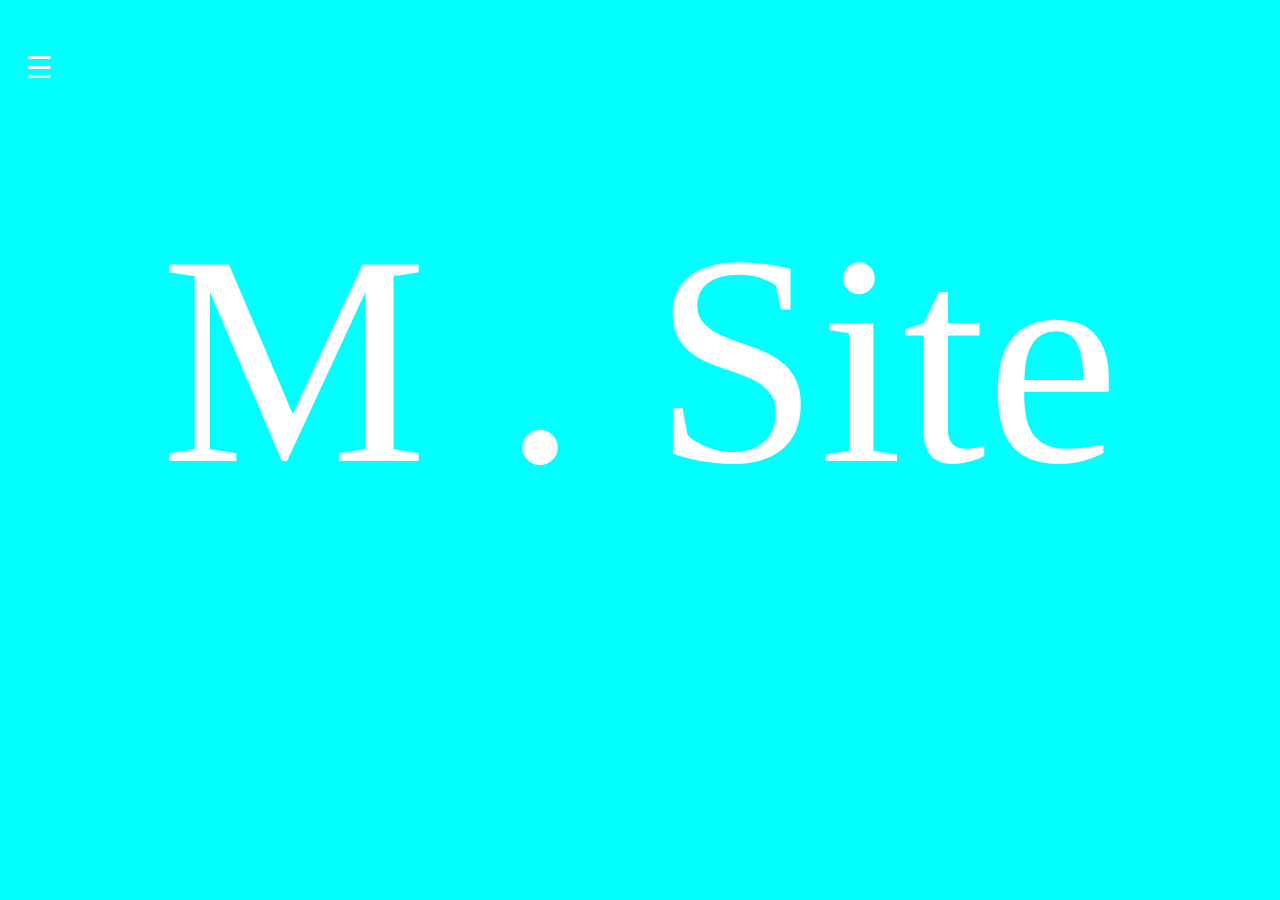
==== home.html @ c5fe5100 "updated home page" ====
<!Doctype html>
<html>
    <head>

        <link rel="stylesheet" href="https://stackpath.bootstrapcdn.com/bootstrap/4.3.1/css/bootstrap.min.css" integrity="sha384-ggOyR0iXCbMQv3Xipma34MD+dH/1fQ784/j6cY/iJTQUOhcWr7x9JvoRxT2MZw1T" crossorigin="anonymous">
        <link href="https://fonts.googleapis.com/css?family=Lobster" rel="stylesheet">
        <link rel="stylesheet" href="./assets/css/styles.css">
        <link href="https://fonts.googleapis.com/css?family=Permanent+Marker&display=swap" rel="stylesheet">

       <!-- bootstrap javascript -->
       <script src="https://code.jquery.com/jquery-3.4.1.slim.min.js" integrity="sha384-J6qa4849blE2+poT4WnyKhv5vZF5SrPo0iEjwBvKU7imGFAV0wwj1yYfoRSJoZ+n" crossorigin="anonymous"></script>
       <script src="https://cdn.jsdelivr.net/npm/popper.js@1.16.0/dist/umd/popper.min.js" integrity="sha384-Q6E9RHvbIyZFJoft+2mJbHaEWldlvI9IOYy5n3zV9zzTtmI3UksdQRVvoxMfooAo" crossorigin="anonymous"></script>
       <script src="https://stackpath.bootstrapcdn.com/bootstrap/4.4.1/js/bootstrap.min.js" integrity="sha384-wfSDF2E50Y2D1uUdj0O3uMBJnjuUD4Ih7YwaYd1iqfktj0Uod8GCExl3Og8ifwB6" crossorigin="anonymous"></script>
       
      <title>M . Site</title> 
            
            
    </head>

    <body>
      <div class="span">
          <div style="font-size:30px;cursor:pointer" id="menu" onclick="openNav()">&#9776;</div>  
      <div id="mySidenav" class="sidenav">
        <form method="get" action="https://en.wikipedia.org/w/index.php"class="searchform" method="get" name="searchform" target="_blank">
          <input type="text" name="search" placeholder="search about marvel">
          <input type="submit">
        </form>
        <a href="javascript:void(0)" class="closebtn" onclick="closeNav()">&times;</a>
        <a href="#"><img src="https://encrypted-tbn0.gstatic.com/images?q=tbn:ANd9GcQLd5gvV5XowKolcsdvo1vNorEMkOndqjcE2jp_hJ5JZDgNu60a" alt="Girl in a jacket" style="width:20px;height:20px;"> About</a>
        <a href="./pages/movies/movies.html"><img src="http://www.iconninja.com/files/238/836/869/marvel-avangers-shield-eagle-icon.svg" alt="Girl in a jacket" style="width:20px;height:20px;"> Movie</a>
        <!-- <a href="#"><img src="https://i.pinimg.com/originals/02/8f/07/028f0724e4520d93f7f45272b8ef3076.jpg" alt="Girl in a jacket" style="width:20px;height:20px;"> Character Page</a> -->
        <a href="https://comic-mark-4.herokuapp.com/"><img src="https://icons-for-free.com/iconfiles/png/512/bow+and+arrow+hawkeye+marvel+icon-1320085978912614688.png" alt="Girl in a jacket" style="width:20px;height:20px;"> The Comic Site</a>
        <!-- <a href="#"><img src="https://cdn.iconscout.com/icon/free/png-256/the-punisher-marvel-super-hero-earth-saver-avenger-28703.png" alt="Girl in a jacket" style="width:20px;height:20px;"> MCU Time Line</a> -->
        <a href="./pages/online/video.html"><img src="https://seeklogo.com/images/M/marvel-comics-logo-31D9B4C7FB-seeklogo.com.png" alt="Girl in a jacket" style="width:20px;height:20px;"> online media</a>
        <a href=""><img src="https://i.pinimg.com/originals/02/8f/07/028f0724e4520d93f7f45272b8ef3076.jpg" alt="Girl in a jacket" style="width:20px;height:20px;"> Marvel Time Line</a>
        <a href=""><img src="https://i.pinimg.com/originals/02/8f/07/028f0724e4520d93f7f45272b8ef3076.jpg" alt="Girl in a jacket" style="width:20px;height:20px;"> Marvel Blog</a>
          
         
      </div>  
        
      <div class = "xyz">    
    <!-- <div class="navbar"><span>CSS Parallax Scrolling Tutorial</span></div>   -->
    <div class="parallax-wrapper">
            
                  
                  
                  <!-- <span style="font-size:30px;cursor:pointer" id="menu" onclick="openNav()">&#9776;</span> -->
                  
                            
    <h1>M . Site</h1>
           
            
    </div>
        <div class="regular-wrapper">
           
            
        </div>
          
        <div class="parallax-wrapper2">
            
        </div>

        <div class="regular-wrapper3">
          <br>
          <br>
          <br>
          <br>
          <br>
          <br> 
          <br>
          <br>
          <br>
          <br>
          <br>
          <br>
          <br>
          <br>
          <br>
          <br>
          <br>
          <br>
          <br>
          <br>
          <br>
          <br>
          <br>
          <br>

<!-- Bootstarp carousel -->
<!-- <h3>Captain America Civil War //</h3> -->
<div id="carouselExampleIndicators" class="carousel slide" data-ride="carousel" data-interval="3000">
  <ol class="carousel-indicators">
    <li data-target="#carouselExampleIndicators" data-slide-to="0" class="active"></li>
    <li data-target="#carouselExampleIndicators" data-slide-to="1"></li>
    <li data-target="#carouselExampleIndicators" data-slide-to="2"></li>
  </ol>
  <div class="carousel-inner">
    <div class="carousel-item active">
      <img src="https://d13ezvd6yrslxm.cloudfront.net/wp/wp-content/images/civilwar-capchest-logo.jpg" class="d-block w-100" alt="Civil War Title">
    </div>
    <div class="carousel-item">
      <img src="https://cdn.vox-cdn.com/thumbor/vqGI7FSCuBegy_x_rpyA0Hrz_84=/148x0:1768x1080/1400x1400/filters:focal(148x0:1768x1080):format(jpeg)/cdn.vox-cdn.com/uploads/chorus_image/image/49553099/SRyYQZ.0.0.jpg" class="d-block w-100" alt="double image">
    </div>
    <div class="carousel-item">
      <img src="https://miro.medium.com/max/15360/1*p4rnrWYYWqoSQNbFN-_MCg.jpeg" class="d-block w-100" alt="Two Teams">
    </div>
  </div>
  <a class="carousel-control-prev" href="#carouselExampleIndicators" role="button" data-slide="prev">
    <span class="carousel-control-prev-icon" aria-hidden="true"></span>
    <span class="sr-only">Previous</span>
  </a>
  <a class="carousel-control-next" href="#carouselExampleIndicators" role="button" data-slide="next">
    <span class="carousel-control-next-icon" aria-hidden="true"></span>
    <span class="sr-only">Next</span>
  </a>
</div>

<br>
<br>
<br>
<br>
<br>
<br> 
<br>
<!-- <br>
<br>
<br>
<br> -->



          <!-- <h3>Avengers Endgame //</h3>  -->
          <!-- <div class="span" id="spiderman"> -->
          <!-- <iframe id="video" width="1020" height="545" src="https://www.youtube.com/embed/Nt9L1jCKGnE" allowfullscreen alt="">
          </iframe> -->
          <div class="row">
            <div class="col-md-12">

              <a  href="./pages/movies/avengers4.html"><img src="https://i.ytimg.com/vi/TcMBFSGVi1c/maxresdefault.jpg" id="spiderman" alt="Spider-Man Trailer" style="width:1020px;height:545px;"  ></a >
            </div>
          </div>
        <!-- </div> -->
          <br>
          <br>
          <br>
          <br>
          <br>
          <!-- <h3>The Falcon And The Winter Soldier //</h3>  -->
          <div class="card mb-3" id="card1" style="max-width: 1020px;">
              <div class="row no-gutters">
                <div class="col-md-6">
                  <img src="https://i.redd.it/t53ekln9nx041.png" class="card-img" alt="...">
                </div>
                <div class="col-md-6">
                  <div class="card-body">
                    <h5 class="card-title">Watch it only on Disney +</h5>
                    <br>
                    <h5 class="card-title">Release Date Summer 2020</h5>
                    <p class="card-text">Film synopsis:</p>
                    <p class="card-text">After being handed the mantle of Captain America at the end of Avengers: Endgame (2019), 
                      Sam Wilson teams up with Bucky Barnes in a worldwide adventure that puts their abilities to the test.</p>
                    <!-- <a href="./pages/movies/avengers4.html"><button>Order it today!</button></a> -->
                    
                  </div>
                </div>
              </div>
            </div>
            <br>
          <br>
          <br>
          <br>
          <br>
            <!-- <h3>Black Widow //</h3>  -->
            <div class="card mb-3" id="card2" style="max-width: 1020px;">
                <div class="row no-gutters">
                  <div class="col-md-6">
                    <img src="https://m.media-amazon.com/images/M/MV5BZGRlNTY3NGYtM2YzZS00N2YyLTg0ZDYtNmY2ZDg2NDM3N2JlXkEyXkFqcGdeQXVyNTI4MzE4MDU@._V1_.jpg" width="100px" height="670px"  class="card-img" alt="...">
                  </div>
                  <div class="col-md-6">
                    <div class="card-body">
                      <h5 class="card-title">Release Date Summer 2020</h5>
                      <p class="card-text">Film synopsis:</p>
                      <h4>At birth the Black Widow (aka Natasha Romanova) is given to the KGB, which grooms her to become its ultimate operative. 
                        When the U.S.S.R. breaks up, the government tries to kill her as the action moves to present-day New York, where she is a freelance operative.</h4>
                      <!-- <h4>Disney + schedule released</h4>
                      <h4>Blade, Mutants and More!</h4>
                      <h4>More to come Soon!</h4> -->
                      <!-- <button>Click for Latest from the Con</button> -->
                      
                    </div>
                  </div>
                </div>
              </div>
              <br>
              <br>
<div class = "body1">
    <div class="card-deck">
        <div class="card">
          <img src="https://cdn3.whatculture.com/images/2017/10/3300521dd9411d3a-600x338.png" height= "360vh" class="card-img-top" alt="...">
          <div class="card-body">
            <h5 class="card-title">Latest Movie news</h5>
            <p class="card-text">All The latest news from the con.  See all of the phase 4 movies slated for release.</p>
            <a href="./pages/news/phase4.html"><button>Click for more</button></a>
          </div>
          <div class="card-footer">
            <small class="text-muted">Last updated 3 mins ago</small>
          </div>
        </div>
        <div class="card">
          <img src="https://static.makeuseof.com/wp-content/uploads/2015/10/youtube-red-994x400.jpg" height= "360vh" class="card-img-top" alt="...">
          <div class="card-body">
            <h5 class="card-title">The coolest Online videos</h5>
            <p class="card-text">Follow the coolest online content and search for some of your own!.</p>
            <a href="./pages/online/video.html"><button>Click For More</button></a>
          </div>
          <div class="card-footer">
            <small class="text-muted">Last updated 3 mins ago</small>
          </div>
        </div>
        <div class="card">
          <img src="https://i1.wp.com/comicsworthreading.com/wp-content/uploads/2018/02/marvel.jpg?resize=375%2C210&ssl=1" height= "360vh" class="card-img-top" alt="...">
          <div class="card-body">
            <h5 class="card-title">The latest Marvel Comic News</h5>
            <p class="card-text">Welcome to the Comic Store.  Click to see the Comic of the month.  More to come!</p>
            <a href="https://comic-mark-4.herokuapp.com/"><button>Click for more</button></a>
          </div>
          <div class="card-footer">
            <small class="text-muted">Last updated 3 mins ago</small>
          </div>
        </div>
      </div>
</div>  
<br>
<br>


</div>
      <!-- </div> -->
        <div class="regular-wrapper2">
          <div class="socal">
              <a href="https://www.facebook.com/marvelstudios/"><img src="./assets/images/image_pages/images_home/facebook.png" width="60px" height="60px" alt="..."></a>
                <a href="https://twitter.com/Marvel?ref_src=twsrc%5Egoogle%7Ctwcamp%5Eserp%7Ctwgr%5Eauthor"><img src="./assets/images/image_pages/images_home/twitter.png" width="60px" height="60px" alt="..."></a>
                <a href="https://www.instagram.com/marvelstudios/?hl=en"><img src="./assets/images/image_pages/images_home/instagram.png" width="60px" height="60px" alt="..."></a>
            <!-- <div>Icons made by <a href="https://www.freepik.com/" title="Freepik">Freepik</a> from <a href="https://www.flaticon.com/" title="Flaticon">www.flaticon.com</a> is licensed by <a href="http://creativecommons.org/licenses/by/3.0/" title="Creative Commons BY 3.0" target="_blank">CC 3.0 BY</a></div id="credit"> -->
          </div>
        </div>
        
      </div> 
      </div>
    
  <!-- jQuery -->
  <script src="https://cdnjs.cloudflare.com/ajax/libs/jquery/3.2.1/jquery.min.js"></script>
  <!-- Script -->
  <script src="./assets/javascript/app.js"></script>

  <!-- <script>
  $(document).ready(function(){

  timeIn()
$(".span").hide();
$("body").css("background-image","url(https://media.giphy.com/media/NUsKoYiGm1RPHl1eWM/giphy.gif)");
$("body").css("background-size","cover");
$("body").css("html","100%");


function timeIn(){
  setTimeout(function(){ $(".span").show(); }, 4000);
  
};
});
  </script> -->

    </body>
    </html>
---- assets/css/styles.css ----
html {
  overflow: hidden;
}
body {
  position: relative;
  margin: 0;
  font-size: 26px;
  font-family: 'Permanent Marker', cursive;
 
} 

.xyz{
height: 100vh;
transform-style: preserve-3d; 
overflow-x:hidden;
overflow-y:auto; 
perspective: 1px;
background-color: aqua; 
}


h1{
  font-size: 300px;
  text-align: center;
  color:white;
}
  
.sidenav {
  height: 100%;
  width: 0;
  position: fixed;
  z-index: 9999;
  top: 0%;
  left: 0%;
  background-color: #111;
  background-image: url(../../assets/images/image_pages/images_menu/shieldlogo.jpg);
  background-position: 20px;
  background-size:100%;
  background-attachment: fixed;
  overflow-x: hidden;
  transition: 0.5s;
  padding-top: 60px;
}

#menu{
  
  position:fixed;
  top: 5%;
  left: 2%;
  color: white;
  display:inline-block;
  z-index: 9999; 
}
/* 
h3{
  margin: -50px 10px 10px 10px;
  border: 1px solid red;
  border-left: none;
  border-right: none;
  border-width: 70%;
  color: white; 
  position: absolute;
  left: 25%;
} */

#card1{
 
background-color: #818181;
color: #f1f1f1;
display: block;
margin-left: auto;
margin-right: auto;
width: 50%;

}

#spiderman{
display: block;
margin-left: auto;
margin-right: auto;
width: 50%;
}

  #card2{
    background-color: #818181;
    color: #f1f1f1;
    display: block;
    margin-left: auto;
    margin-right: auto;
    width: 50%;
  }
  
  #video{
  display: block;
  margin-left: auto;
  margin-right: auto;
  width: 50%;
  }

  #video2{
    position: absolute;
    top: 20%;
    right: 70px;
  }
  
  .carousel-inner img {
    width: 100%;
    height: 50%;
}

/* this is for the body of the carousel -- location */
.carousel {
  display: block;
  margin-left: auto;
  margin-right: auto;
  width: 70%;
  
}

/* this is for individual images sizing */
.carousel-inner > .carousel-item > img {
  width:640px;
  height:460px;
  /* position: relative;
    display: none;
    -webkit-transition: 0.6s ease-in-out left;
    -moz-transition: 0.6s ease-in-out left;
    -o-transition: 0.6s ease-in-out left;
    transition: 0.6s ease-in-out left; */

 
}

.carousel-inner{
  border-top: 10px;
  border-left: 10px;
  border-right: 10px;
  border-bottom: 10px;
  border-color:rgb(2, 2, 41);
  border-style: solid;
}


.sidenav a {
  padding: 8px 8px 8px 32px;
  text-decoration: none;
  font-size: 25px;
  color: #818181;
  display: block;
  transition: 0.3s;
  
}

.sidenav a:hover {
  color: #f1f1f1;
}

.sidenav .closebtn {
  position: absolute;
  top: 0;
  right: 25px;
  font-size: 36px;
  margin-left: 50px;
}

.parallax-wrapper {
    width: 100vw;
    height:100vh;
    padding-top:20vh;
    box-sizing: border-box;
    transform-style: preserve-3d;
}

.parallax-wrapper::before {
    content:"";
    width: 100vw;
    height: 100vh;
    top:0;
    left:0;
    background-image: url("https://cdn.mos.cms.futurecdn.net/2SCo9xSSW269oJegWUdwHc-650-80.jpg");
    background-size: cover;
    position: absolute;
    z-index: -1;
    transform:translateZ(-1px) scale(2);
}

.parallax-wrapper2 {
    width: 100vw;
    height:100vh;
    padding-top:20vh;
    box-sizing: border-box;
    transform-style: preserve-3d;
    
}
.parallax-wrapper2::before {
    content:"";
    width: 100vw;
    height: 100vh;
    top:0;
    left:0;
    /* spioderman image */
    /* background-image: url("https://beforesandafters.com/wp-content/uploads/2019/05/CapvCap-e1557913128833-1024x528.jpg"); */
    /* Loki image */
    background-image: url("https://static0.srcdn.com/wordpress/wp-content/uploads/2019/08/Loki-TV-Show-Tom-Hiddleston-1.jpg");
    background-size: cover;
    background-repeat: no-repeat;
    position: absolute;
    z-index: -1;
    transform:translateZ(-1px) scale(2);
}

.regular-wrapper {
  width: 100vw;
  height:100vh;
  padding-top:20vh;
  background-color: #111;
  background-image: url("https://www.gannett-cdn.com/presto/2019/05/06/USAT/5a72df5b-8627-454e-9b97-108a667932d3-bfb1300_trlcomp_v246.1054.jpg?width=1280");
  background-size: cover;
  z-index: 2;
  position: relative;
}
.regular-wrapper2 {
  width: 100vw;
  height:100vh;
  padding-top:20vh;
  background-image: url("http://movies-and-tv.com/wp-content/uploads/2019/04/ccelebritiesfotomarvel-intro-e1556625768997.jpg");
  background-size: cover;
  z-index: 2;
  position: relative;
}
.regular-wrapper3{
  background-color: #111;
  border:solid;
  border-color: red;
  /* border-left: 50%; */
}
.content {
    margin: 0 auto;
    padding: 50px;
    width: 50%;
    background: #aaa;
}

.socal{
  display: block;
  /* margin-left: auto;
  margin-right: auto;
  width: 13%; */
  position:relative;
  left: 45%;
  top: 60%;
}
.card-body{
  background-color: #818181;
}

#credit{
  text-align: center;
}
.body1{
margin: 20px 20px 20px 20px;
}
@media screen and (max-height: 450px) {
  .sidenav {padding-top: 15px;}
  .sidenav a {font-size: 18px;}
}
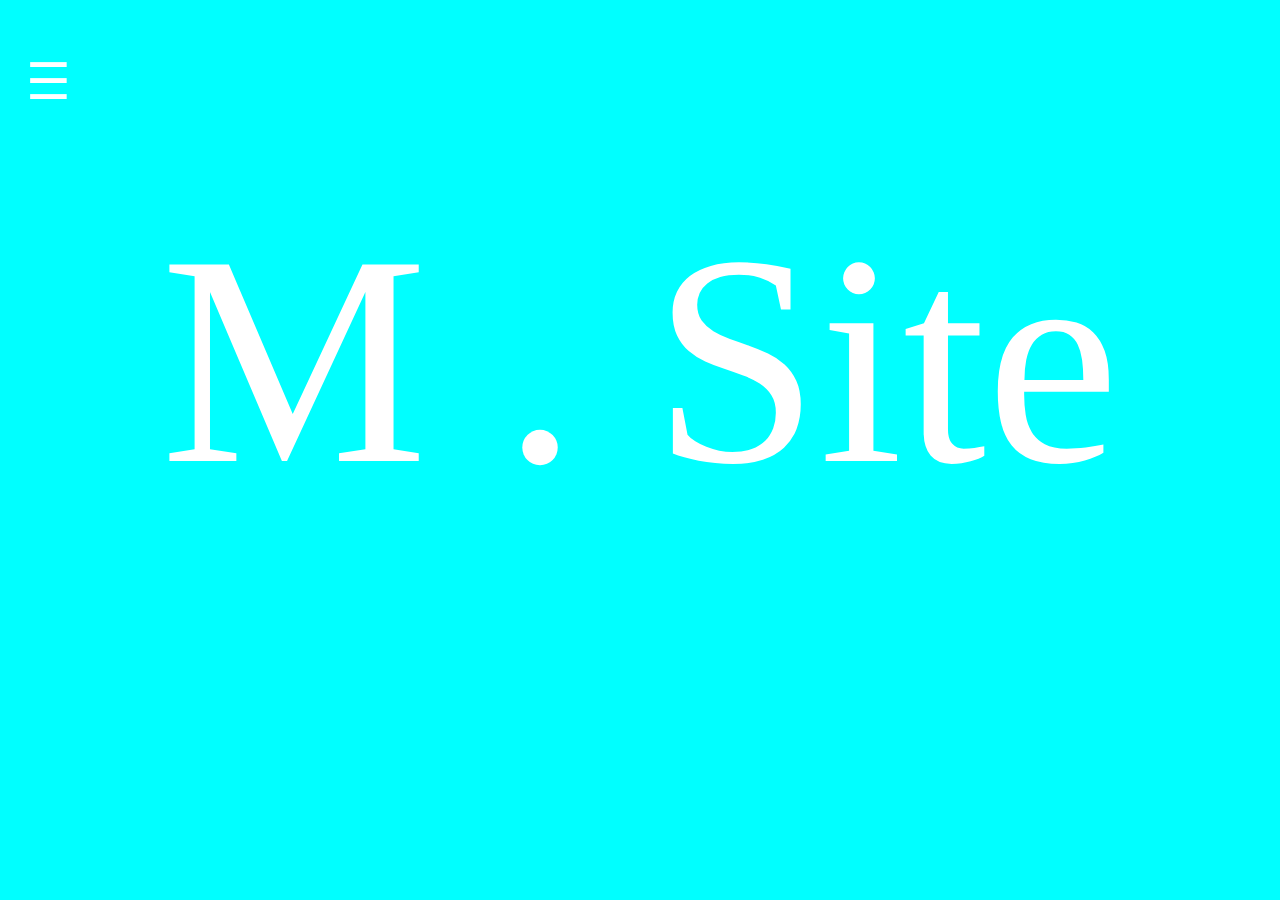
==== commit c5cae8b8: "home update" ====
--- a/home.html
+++ b/home.html
@@ -21,33 +21,40 @@
       <div class="span">
           <div style="font-size:30px;cursor:pointer" id="menu" onclick="openNav()">&#9776;</div>  
       <div id="mySidenav" class="sidenav">
-        <form method="get" action="https://en.wikipedia.org/w/index.php"class="searchform" method="get" name="searchform" target="_blank">
+        <!-- <form method="get" action="https://en.wikipedia.org/w/index.php"class="searchform" method="get" name="searchform" target="_blank">
           <input type="text" name="search" placeholder="search about marvel">
           <input type="submit">
-        </form>
+        </form> -->
         <a href="javascript:void(0)" class="closebtn" onclick="closeNav()">&times;</a>
         <a href="#"><img src="https://encrypted-tbn0.gstatic.com/images?q=tbn:ANd9GcQLd5gvV5XowKolcsdvo1vNorEMkOndqjcE2jp_hJ5JZDgNu60a" alt="Girl in a jacket" style="width:20px;height:20px;"> About</a>
         <a href="./pages/movies/movies.html"><img src="http://www.iconninja.com/files/238/836/869/marvel-avangers-shield-eagle-icon.svg" alt="Girl in a jacket" style="width:20px;height:20px;"> Movie</a>
         <!-- <a href="#"><img src="https://i.pinimg.com/originals/02/8f/07/028f0724e4520d93f7f45272b8ef3076.jpg" alt="Girl in a jacket" style="width:20px;height:20px;"> Character Page</a> -->
         <a href="https://comic-mark-4.herokuapp.com/"><img src="https://icons-for-free.com/iconfiles/png/512/bow+and+arrow+hawkeye+marvel+icon-1320085978912614688.png" alt="Girl in a jacket" style="width:20px;height:20px;"> The Comic Site</a>
         <!-- <a href="#"><img src="https://cdn.iconscout.com/icon/free/png-256/the-punisher-marvel-super-hero-earth-saver-avenger-28703.png" alt="Girl in a jacket" style="width:20px;height:20px;"> MCU Time Line</a> -->
-        <a href="./pages/online/video.html"><img src="https://seeklogo.com/images/M/marvel-comics-logo-31D9B4C7FB-seeklogo.com.png" alt="Girl in a jacket" style="width:20px;height:20px;"> online media</a>
+        <a href="./pages/online/onlinetest.html"><img src="https://seeklogo.com/images/M/marvel-comics-logo-31D9B4C7FB-seeklogo.com.png" alt="Girl in a jacket" style="width:20px;height:20px;"> online media</a>
         <a href=""><img src="https://i.pinimg.com/originals/02/8f/07/028f0724e4520d93f7f45272b8ef3076.jpg" alt="Girl in a jacket" style="width:20px;height:20px;"> Marvel Time Line</a>
         <a href=""><img src="https://i.pinimg.com/originals/02/8f/07/028f0724e4520d93f7f45272b8ef3076.jpg" alt="Girl in a jacket" style="width:20px;height:20px;"> Marvel Blog</a>
           
          
       </div>  
         
-      <div class = "xyz">    
+      <div class = "xyz"> 
+           
     <!-- <div class="navbar"><span>CSS Parallax Scrolling Tutorial</span></div>   -->
     <div class="parallax-wrapper">
             
                   
                   
-                  <!-- <span style="font-size:30px;cursor:pointer" id="menu" onclick="openNav()">&#9776;</span> -->
+     <!-- <span style="font-size:30px;cursor:pointer" id="menu" onclick="openNav()">&#9776;</span> -->
                   
-                            
-    <h1>M . Site</h1>
+     <div class="row">
+
+      <div class="col-sm-12">
+        <h1>M . Site</h1>
+
+      </div>
+       
+     </div>                       
            
             
     </div>
@@ -61,30 +68,8 @@
         </div>
 
         <div class="regular-wrapper3">
-          <br>
-          <br>
-          <br>
-          <br>
-          <br>
-          <br> 
-          <br>
-          <br>
-          <br>
-          <br>
-          <br>
-          <br>
-          <br>
-          <br>
-          <br>
-          <br>
-          <br>
-          <br>
-          <br>
-          <br>
-          <br>
-          <br>
-          <br>
-          <br>
+          <br><br><br><br><br><br><br><br><br><br><br><br><br><br><br><br><br><br><br><br><br><br><br><br><br><br><br><br><br><br><br><br><br><br><br><br><br><br><br><br><br><br><br><br><br><br><br><br>
+          
 
 <!-- Bootstarp carousel -->
 <!-- <h3>Captain America Civil War //</h3> -->
@@ -96,7 +81,7 @@
   </ol>
   <div class="carousel-inner">
     <div class="carousel-item active">
-      <img src="https://d13ezvd6yrslxm.cloudfront.net/wp/wp-content/images/civilwar-capchest-logo.jpg" class="d-block w-100" alt="Civil War Title">
+      <a href="./pages/movies/captainAmerica3.html"><img src="https://d13ezvd6yrslxm.cloudfront.net/wp/wp-content/images/civilwar-capchest-logo.jpg" class="d-block w-100"; alt="Civil War Title" ></a>
     </div>
     <div class="carousel-item">
       <img src="https://cdn.vox-cdn.com/thumbor/vqGI7FSCuBegy_x_rpyA0Hrz_84=/148x0:1768x1080/1400x1400/filters:focal(148x0:1768x1080):format(jpeg)/cdn.vox-cdn.com/uploads/chorus_image/image/49553099/SRyYQZ.0.0.jpg" class="d-block w-100" alt="double image">
@@ -115,41 +100,28 @@
   </a>
 </div>
 
-<br>
-<br>
-<br>
-<br>
-<br>
-<br> 
-<br>
-<!-- <br>
-<br>
-<br>
-<br> -->
-
-
-
-          <!-- <h3>Avengers Endgame //</h3>  -->
-          <!-- <div class="span" id="spiderman"> -->
-          <!-- <iframe id="video" width="1020" height="545" src="https://www.youtube.com/embed/Nt9L1jCKGnE" allowfullscreen alt="">
-          </iframe> -->
-          <div class="row">
-            <div class="col-md-12">
-
-              <a  href="./pages/movies/avengers4.html"><img src="https://i.ytimg.com/vi/TcMBFSGVi1c/maxresdefault.jpg" id="spiderman" alt="Spider-Man Trailer" style="width:1020px;height:545px;"  ></a >
+<br><br><br><br><br><br>
+
+
+<!-- <h3>Avengers Endgame //</h3>  -->
+<!-- <div class="span" id="spiderman"> -->
+            <div class="row">
+              <div class="col-12">
+                
+                <iframe id="video" width="1020" height="545" src="https://www.youtube.com/embed/Nt9L1jCKGnE" allowfullscreen alt="">
+               </iframe> 
+              <!-- <a  href="./pages/movies/avengers4.html"><img src="https://i.ytimg.com/vi/TcMBFSGVi1c/maxresdefault.jpg" id="spiderman" alt="End Game trailer Trailer" style="width: 100% ;height:545px;"  ></a > -->
             </div>
           </div>
         <!-- </div> -->
-          <br>
-          <br>
-          <br>
-          <br>
-          <br>
+        
+          <br><br><br><br><br>
+          
           <!-- <h3>The Falcon And The Winter Soldier //</h3>  -->
-          <div class="card mb-3" id="card1" style="max-width: 1020px;">
+          <div class="card mb-3" id="card2" style="max-width: 1020px;">
               <div class="row no-gutters">
                 <div class="col-md-6">
-                  <img src="https://i.redd.it/t53ekln9nx041.png" class="card-img" alt="...">
+                  <img src="https://i.redd.it/t53ekln9nx041.png"  width="100px" height="670px" max height="100%"  class="card-img" alt="...">
                 </div>
                 <div class="col-md-6">
                   <div class="card-body">
@@ -165,11 +137,9 @@
                 </div>
               </div>
             </div>
-            <br>
-          <br>
-          <br>
-          <br>
-          <br>
+            
+          <br><br><br><br><br>
+          
             <!-- <h3>Black Widow //</h3>  -->
             <div class="card mb-3" id="card2" style="max-width: 1020px;">
                 <div class="row no-gutters">
@@ -191,8 +161,9 @@
                   </div>
                 </div>
               </div>
-              <br>
-              <br>
+
+              <br><br>
+              
 <div class = "body1">
     <div class="card-deck">
         <div class="card">
@@ -211,7 +182,7 @@
           <div class="card-body">
             <h5 class="card-title">The coolest Online videos</h5>
             <p class="card-text">Follow the coolest online content and search for some of your own!.</p>
-            <a href="./pages/online/video.html"><button>Click For More</button></a>
+            <a href="./pages/online/onlinetest.html"><button>Click For More</button></a>
           </div>
           <div class="card-footer">
             <small class="text-muted">Last updated 3 mins ago</small>
@@ -229,10 +200,9 @@
           </div>
         </div>
       </div>
-</div>  
-<br>
-<br>
-
+</div> 
+
+<br><br>
 
 </div>
       <!-- </div> -->
@@ -248,27 +218,12 @@
       </div> 
       </div>
     
+    
   <!-- jQuery -->
   <script src="https://cdnjs.cloudflare.com/ajax/libs/jquery/3.2.1/jquery.min.js"></script>
   <!-- Script -->
   <script src="./assets/javascript/app.js"></script>
 
-  <!-- <script>
-  $(document).ready(function(){
-
-  timeIn()
-$(".span").hide();
-$("body").css("background-image","url(https://media.giphy.com/media/NUsKoYiGm1RPHl1eWM/giphy.gif)");
-$("body").css("background-size","cover");
-$("body").css("html","100%");
-
-
-function timeIn(){
-  setTimeout(function(){ $(".span").show(); }, 4000);
-  
-};
-});
-  </script> -->
 
     </body>
     </html>
--- a/assets/css/styles.css
+++ b/assets/css/styles.css
@@ -1,5 +1,6 @@
 html {
   overflow: hidden;
+  
 }
 body {
   position: relative;
@@ -35,11 +36,13 @@
   background-color: #111;
   background-image: url(../../assets/images/image_pages/images_menu/shieldlogo.jpg);
   background-position: 20px;
-  background-size:100%;
+  /* background-size:100%; */
   background-attachment: fixed;
   overflow-x: hidden;
   transition: 0.5s;
   padding-top: 60px;
+  background-size:100% 100%;
+  
 }
 
 #menu{
@@ -50,22 +53,37 @@
   color: white;
   display:inline-block;
   z-index: 9999; 
-}
-/* 
-h3{
-  margin: -50px 10px 10px 10px;
-  border: 1px solid red;
-  border-left: none;
-  border-right: none;
-  border-width: 70%;
-  color: white; 
-  position: absolute;
-  left: 25%;
-} */
+  
+}
+
+/* @media screen and (max-width: 1299px){   
+  #menu{   
+    font-size: 100px !important;
+    }  
+  }
+
+
+  @media screen and (max-width: 1299px){   
+    .parallax-wrapper2::before{   
+      display: none !important;
+      background-color: gray !important;
+      }  
+    }
+
+
+    @media (orientation: landscape) {
+
+      #menu{
+        font-size: 50px !important;
+
+    }
+  } */
+  
 
 #card1{
  
 background-color: #818181;
+/* background-color: navy; */
 color: #f1f1f1;
 display: block;
 margin-left: auto;
@@ -117,16 +135,24 @@
   
 }
 
+#cap{
+  width:640px;
+  height:460px;
+}
+
 /* this is for individual images sizing */
 .carousel-inner > .carousel-item > img {
   width:640px;
   height:460px;
-  /* position: relative;
-    display: none;
-    -webkit-transition: 0.6s ease-in-out left;
-    -moz-transition: 0.6s ease-in-out left;
-    -o-transition: 0.6s ease-in-out left;
-    transition: 0.6s ease-in-out left; */
+
+ 
+}
+
+/* adding a link to the carousel image */
+.carousel-inner > .carousel-item > a >img {
+  width:640px;
+  height:460px;
+  
 
  
 }
@@ -162,13 +188,16 @@
   font-size: 36px;
   margin-left: 50px;
 }
-
+/* just made change */
 .parallax-wrapper {
     width: 100vw;
     height:100vh;
     padding-top:20vh;
+    background-size: cover !important;
     box-sizing: border-box;
     transform-style: preserve-3d;
+    background-size:100% 100%;
+    
 }
 
 .parallax-wrapper::before {
@@ -182,15 +211,19 @@
     position: absolute;
     z-index: -1;
     transform:translateZ(-1px) scale(2);
-}
-
+    background-size:100% 100%;
+    
+}
+
+/* made a change */
 .parallax-wrapper2 {
     width: 100vw;
     height:100vh;
     padding-top:20vh;
+    background-size: cover;
     box-sizing: border-box;
     transform-style: preserve-3d;
-    
+    background-size:100%;
 }
 .parallax-wrapper2::before {
     content:"";
@@ -202,11 +235,13 @@
     /* background-image: url("https://beforesandafters.com/wp-content/uploads/2019/05/CapvCap-e1557913128833-1024x528.jpg"); */
     /* Loki image */
     background-image: url("https://static0.srcdn.com/wordpress/wp-content/uploads/2019/08/Loki-TV-Show-Tom-Hiddleston-1.jpg");
-    background-size: cover;
+    /* background-size: cover; */
     background-repeat: no-repeat;
     position: absolute;
     z-index: -1;
     transform:translateZ(-1px) scale(2);
+    background-size:100% 100%;
+    max-height: 100%;
 }
 
 .regular-wrapper {
@@ -218,6 +253,7 @@
   background-size: cover;
   z-index: 2;
   position: relative;
+  background-size:100% 100%;
 }
 .regular-wrapper2 {
   width: 100vw;
@@ -227,6 +263,7 @@
   background-size: cover;
   z-index: 2;
   position: relative;
+  background-size:100% 100%;
 }
 .regular-wrapper3{
   background-color: #111;
@@ -263,4 +300,28 @@
 @media screen and (max-height: 450px) {
   .sidenav {padding-top: 15px;}
   .sidenav a {font-size: 18px;}
-}+}
+
+
+@media screen and (max-height: 450px) {
+  
+  .parallax-wrapper {background-size: cover;}
+
+}
+
+
+@media screen and (max-width: 1299px){   
+  #menu{   
+    font-size: 100px !important;
+    }  
+  }
+
+
+
+    @media (orientation: landscape) {
+
+      #menu{
+        font-size: 50px !important;
+
+    }
+  }
